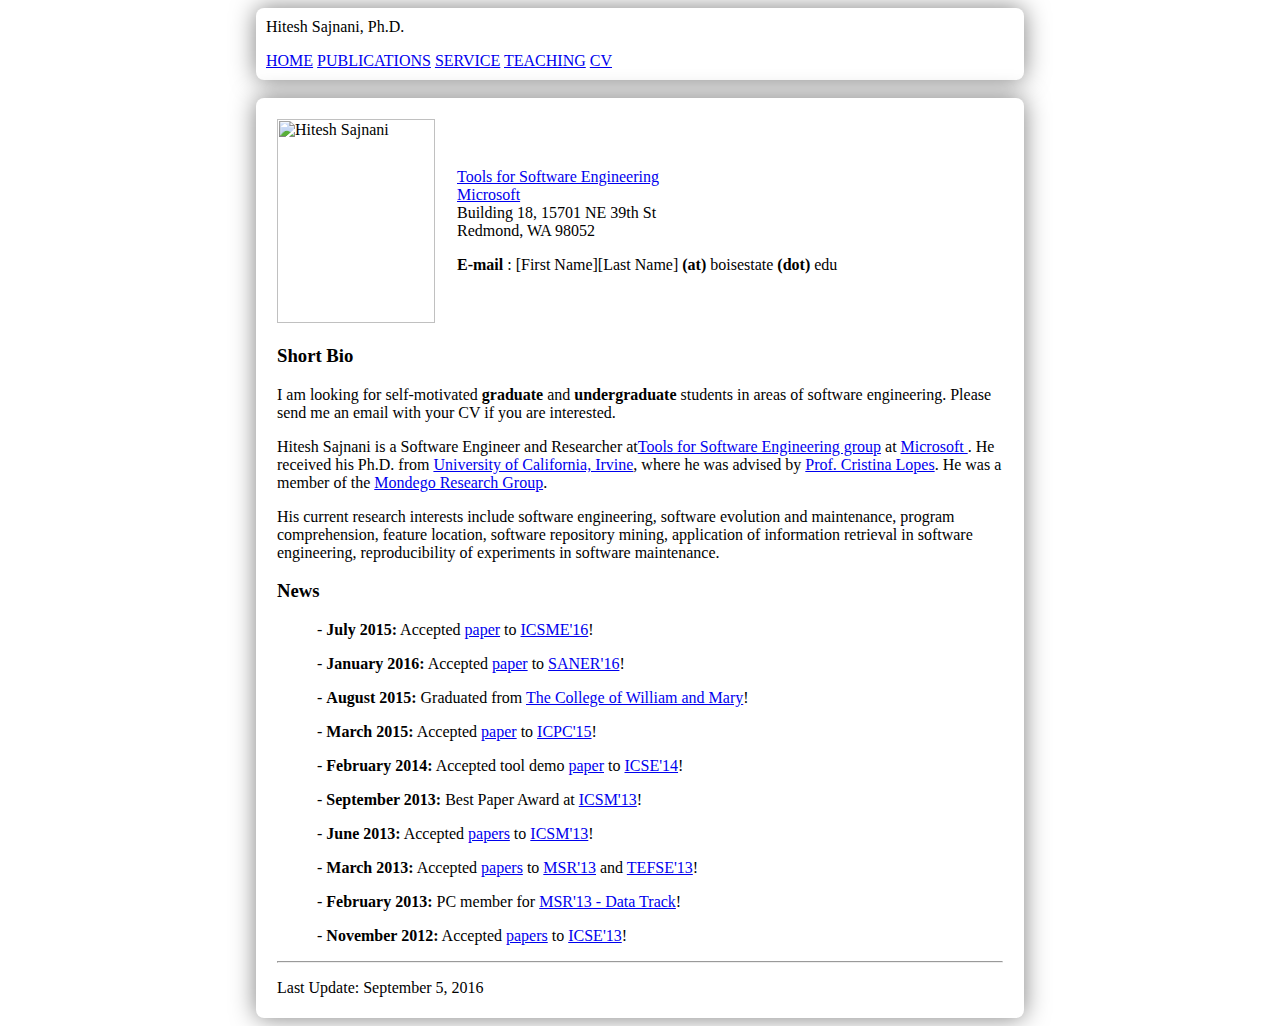
==== index.html @ 151d57f2 "adding profile pic." ====
<html>

<head>
	<meta name="description" content="Engineer and Researcher at Tools for Software Engineering Group at Microsoft" />

	<title>Hitesh Sajnani, Ph.D.</title>

	<link type="text/css" rel="stylesheet" href="css/style.css">
	
	<script type="text/javascript" src="js/jquery-2x.min.js"></script>
	<script type="text/javascript" src="js/ga.js"></script>
	<script type="text/javascript" src="js/gafiles.js"></script>

</head>

<body>

<table width="768" border="0" align="center" cellspacing="10" cellpadding="0" bgcolor="#FFFFFF" style="box-shadow:rgba(0,0,0,0.5) 0px 0px 24px;border-radius:8px;
	background-image:-webkit-gradient(linear, 0% 0%, 0% 90%, from(rgba(255,255,255,0.1)), to(rgba(255,255,255,0.5)));">
    
    <tr>
    	<td>
			<p class="nameOnTopCenter">Hitesh Sajnani, Ph.D.</p>
		
			<p id="navigationMenu">
				<a class="menuSelectedLink" href="index.html">HOME</a>
				<a class="menuAvailableLink" href="publications.html">PUBLICATIONS</a>
				<a class="menuAvailableLink" href="service.html">SERVICE</a>
				<a class="menuAvailableLink" href="teaching.html">TEACHING</a>
				<a class="menuAvailableLink" target="_blank" href="BogdanDitCV.pdf">CV</a>
			</p>

        </td>
    </tr>
</table>

<br/>

<table width="768" border="0" align="center" cellspacing="20" bgcolor="#FFFFFF" style="box-shadow:rgba(00,0,0,0.5) 0px 0px 24px;border-radius:8px;
	background-image:-webkit-gradient(linear, 0% 0%, 0% 90%, from(rgba(255,255,255,0.1)), to(rgba(255,255,255,0.5)));">
    
      <tr>
  	<td width="10%">
		<img src="pictures/hitesh.png" alt="Hitesh Sajnani" width="158" height="204">
	</td>
	
    <td>
<!--	<p class="affiliation">
    	<strong>Ph.D.</strong>
	</p>-->
	<p class="affiliation">
		<a class="linkAffiliation" href="https://www.microsoft.com/en-us/research/project/tools-for-software-engineers/" target="_blank">Tools for Software Engineering</a><br />
		<a class="linkAffiliation" href="https://www.microsoft.com/en-us/" target="_blank">Microsoft</a><br />
		Building 18, 15701 NE 39th St<br />
		Redmond, WA 98052<br />
		</p>
<!--        	<p class="affiliation">
<b>&#69;&#45;&#109;&#97;&#105;&#108;</b>&#58;&#32;&#32;&#91;&#70;&#105;&#114;&#115;&#116;&#32;&#78;&#97;&#109;&#101;&#32;&#73;&#110;&#105;&#116;&#105;&#97;&#108;&#93;&#91;&#76;&#97;&#115;&#116;&#32;&#78;&#97;&#109;&#101;&#93;&#32;<b>&#40;&#97;&#116;&#41;</b>&#32;&#99;&#115;&#32;<b>&#40;&#100;&#111;&#116;&#41;</b>&#32;&#119;&#109;&#32;<b>&#40;&#100;&#111;&#116;&#41;</b>&#32;&#101;&#100;&#117;<br />   -->     	

			<p class="affiliation">
<b>E-mail</b>
&#58;&#32;&#32;&#91;&#70;&#105;&#114;&#115;&#116;&#32;&#78;&#97;&#109;&#101;&#93;&#91;&#76;&#97;&#115;&#116;&#32;&#78;&#97;&#109;&#101;&#93;&#32;<b>&#40;&#97;&#116;</b><b>&#41;</b>&#32;boisestate&#32;<b>&#40;&#100;&#111;&#116;&#41;</b>&#32;&#101;&#100;&#117;<br />
	</p>
	</td>
	


  </tr>

  <tr>
  	<td class="classText" colspan="2">

<h3 class="defaultHeader">Short Bio</h3>

<p class="announcementStudents">I am looking for self-motivated <strong>graduate</strong> and <strong>undergraduate</strong> students in areas of software engineering. Please send me an email with your CV if you are interested.</p>

<p>Hitesh Sajnani is a Software Engineer and Researcher at<a class="classLinks" href="http://coen.boisestate.edu/cs/" target="_blank">Tools for Software Engineering group</a> at <a class="classLinks" href="http://www.boisestate.edu/" target="_blank">Microsoft </a>. He received his Ph.D. from <a class="classLinks" href="http://www.wm.edu/" target="_blank">University of California, Irvine</a>, where he was advised by <a class="classLinks" href="http://www.cs.wm.edu/~denys/" target="_blank">Prof. Cristina Lopes</a>. He was a member of the <a class="classLinks" href="http://www.cs.wm.edu/semeru/" target="_blank">Mondego Research Group</a>.

<!-- He obtained his M.S. in <a class="classLinks" href="http://engineering.wayne.edu/cs/" target="_blank">Computer Science</a> from <a class="classLinks" href="http://wayne.edu/" target="_blank">Wayne State University</a>, under the supervision of <a class="classLinks" href="http://www.cs.wayne.edu/~amarcus/" target="_blank">Dr. Andrian Marcus</a> and a B.S. in <a class="classLinks" href="http://www.cs.ubbcluj.ro/en/" target="_blank">Computer Science</a> from <a class="classLinks" href="http://www.ubbcluj.ro/en/" target="_blank">Babe&#x219;-Bolyai University</a> (Cluj-Napoca, Romania).
</p>
-->
<p>His current research interests include software engineering, software evolution and maintenance, program comprehension, feature location, software repository mining, application of information retrieval in software engineering, reproducibility of experiments in software maintenance.
</p>

<h3 class="defaultHeader">News</h3>

<ul style="list-style-type:none">
	<li><p>- <strong>July 2015:</strong> Accepted <a class="classLinks" href="publications.html">paper</a> to <a class="classLinks" href="http://icsme2016.github.io/" target="_blank">ICSME'16</a>! </p>

	<li><p>- <strong>January 2016:</strong> Accepted <a class="classLinks" href="publications.html">paper</a> to <a class="classLinks" href="http://saner.inf.usi.ch/" target="_blank">SANER'16</a>! </p>

	<li><p>- <strong>August 2015:</strong> Graduated from <a class="classLinks" href="http://www.wm.edu/" target="_blank">The College of William and Mary</a>! </p>

	<li><p>- <strong>March 2015:</strong> Accepted <a class="classLinks" href="publications.html">paper</a> to <a class="classLinks" href="https://dibt.unimol.it/ICPC15/" target="_blank">ICPC'15</a>! </p>

	<li><p>- <strong>February 2014:</strong> Accepted tool demo <a class="classLinks" href="publications.html">paper</a> to <a class="classLinks" href="http://2014.icse-conferences.org/" target="_blank">ICSE'14</a>! </p>
	
	<li><p>- <strong>September 2013:</strong> Best Paper Award at <a class="classLinks" href="http://icsm2013.tue.nl/AwardWinners/index.html" target="_blank">ICSM'13</a>!</p>
 
	<li><p>- <strong>June 2013:</strong> Accepted <a class="classLinks" href="publications.html">papers</a> to <a class="classLinks" href="http://icsm2013.tue.nl/" target="_blank">ICSM'13</a>! </p>

	<li><p>- <strong>March 2013:</strong> Accepted <a class="classLinks" href="publications.html">papers</a> to <a class="classLinks" href="http://2013.msrconf.org/" target="_blank">MSR'13</a> and <a class="classLinks" href="http://www.cse.msstate.edu/~tefse13/" target="_blank">TEFSE'13</a>! </p>

	<li><p>- <strong>February 2013:</strong> PC member for <a class="classLinks" href="http://2013.msrconf.org/data.php" target="_blank">MSR'13 - Data Track</a>! </p>
	
	<li><p>- <strong>November 2012:</strong> Accepted <a class="classLinks" href="publications.html">papers</a> to <a class="classLinks" href="http://2013.icse-conferences.org/" target="_blank">ICSE'13</a>! </p>

</ul>

	<hr />
    <p class="classCopyright">Last Update: September 5, 2016</p>
	</td>
  </tr>
</table>

</body>

</html>
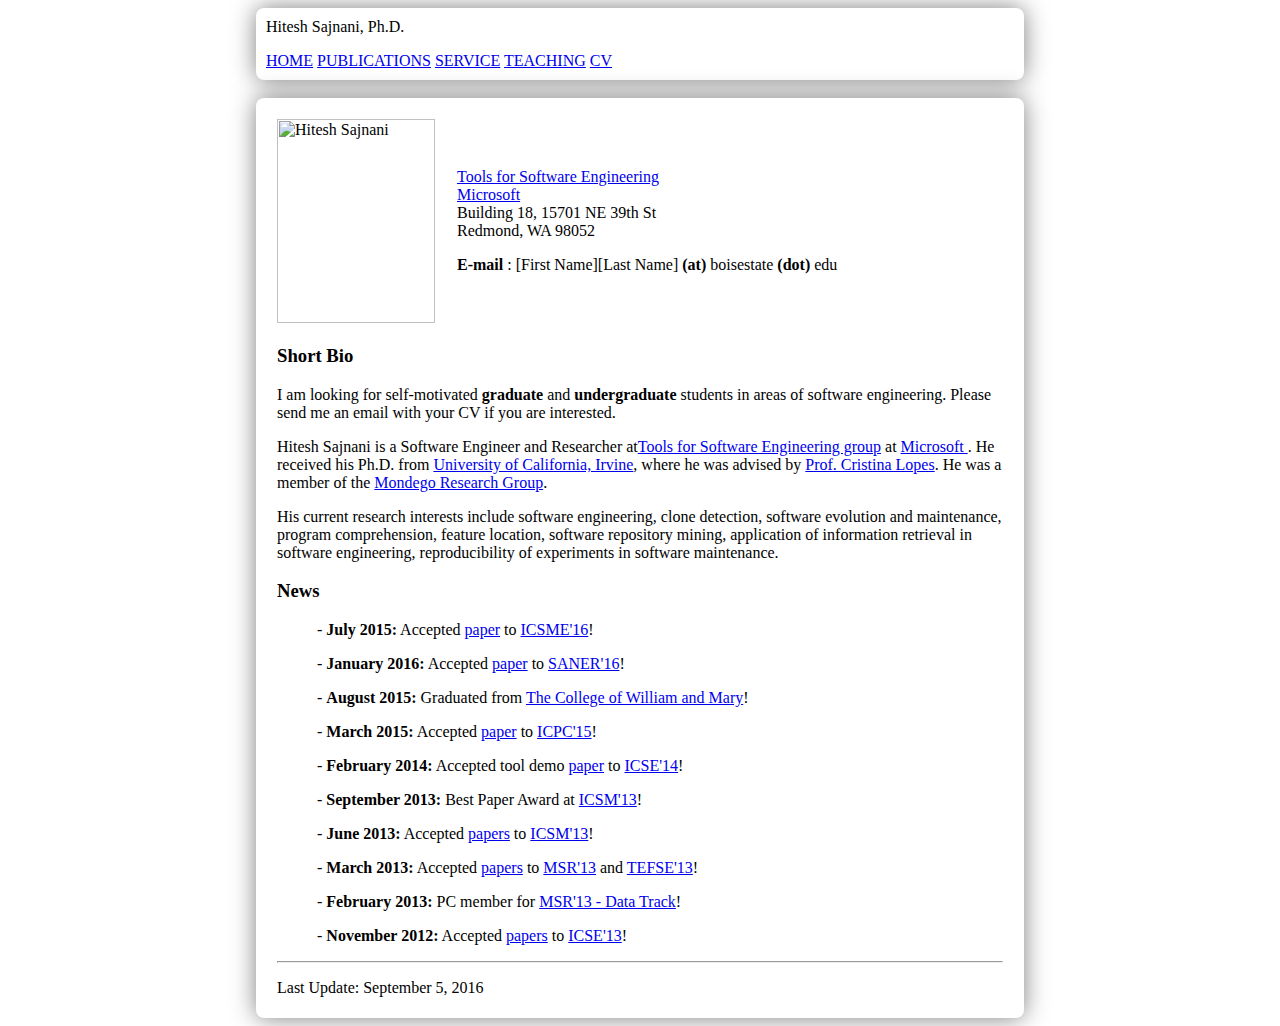
==== commit e8207c82: "trial" ====
--- a/index.html
+++ b/index.html
@@ -80,7 +80,7 @@
 <!-- He obtained his M.S. in <a class="classLinks" href="http://engineering.wayne.edu/cs/" target="_blank">Computer Science</a> from <a class="classLinks" href="http://wayne.edu/" target="_blank">Wayne State University</a>, under the supervision of <a class="classLinks" href="http://www.cs.wayne.edu/~amarcus/" target="_blank">Dr. Andrian Marcus</a> and a B.S. in <a class="classLinks" href="http://www.cs.ubbcluj.ro/en/" target="_blank">Computer Science</a> from <a class="classLinks" href="http://www.ubbcluj.ro/en/" target="_blank">Babe&#x219;-Bolyai University</a> (Cluj-Napoca, Romania).
 </p>
 -->
-<p>His current research interests include software engineering, software evolution and maintenance, program comprehension, feature location, software repository mining, application of information retrieval in software engineering, reproducibility of experiments in software maintenance.
+<p>His current research interests include software engineering, clone detection, software evolution and maintenance, program comprehension, feature location, software repository mining, application of information retrieval in software engineering, reproducibility of experiments in software maintenance.
 </p>
 
 <h3 class="defaultHeader">News</h3>
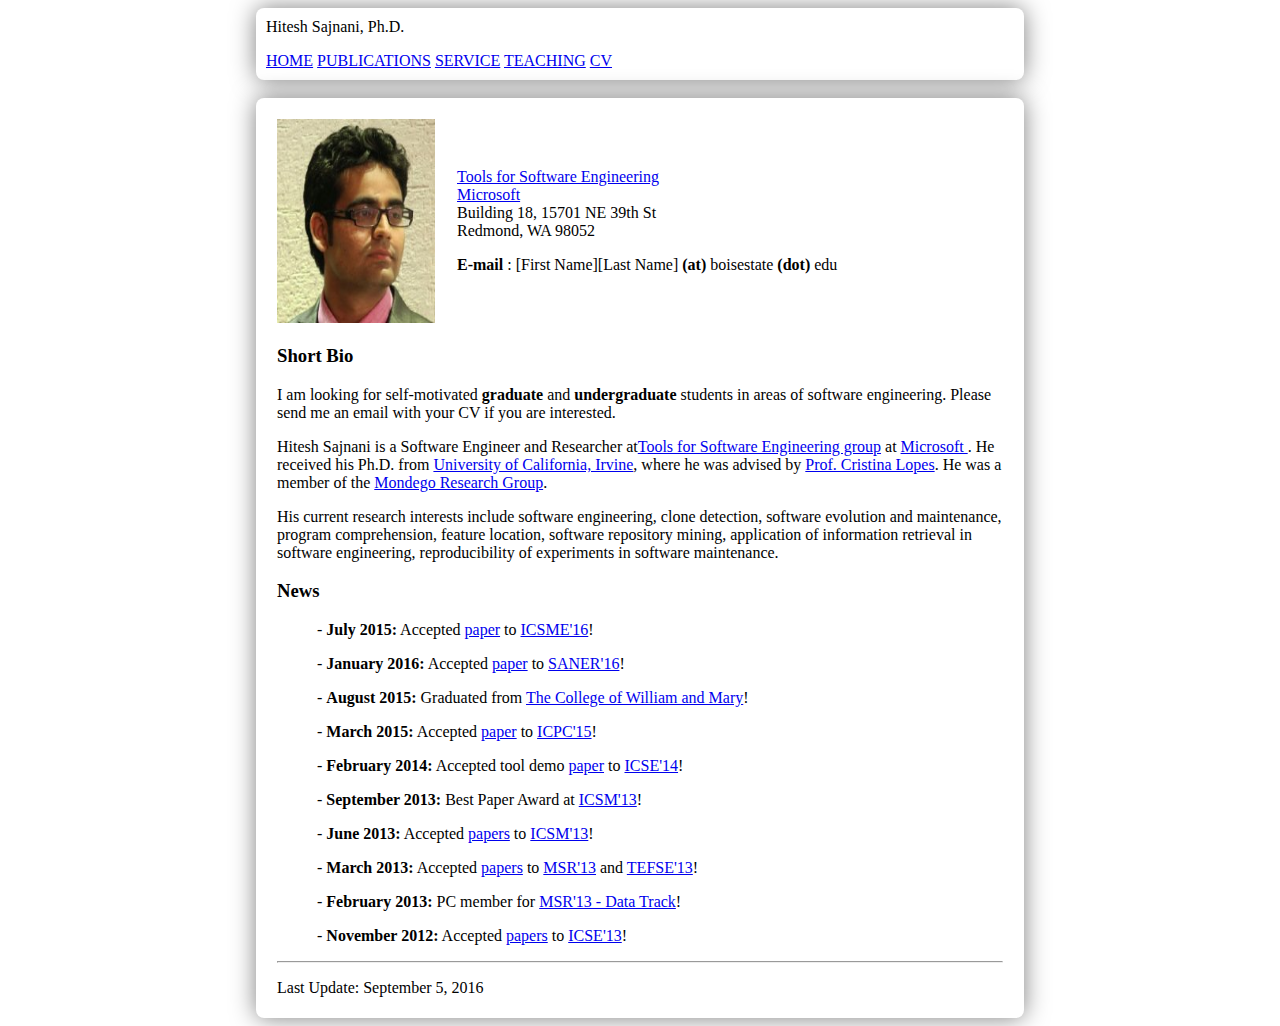
==== commit abadcd18: "png to jpg" ====
--- a/index.html
+++ b/index.html
@@ -42,7 +42,7 @@
     
       <tr>
   	<td width="10%">
-		<img src="pictures/hitesh.png" alt="Hitesh Sajnani" width="158" height="204">
+		<img src="pictures/hitesh.jpg" alt="Hitesh Sajnani" width="158" height="204">
 	</td>
 	
     <td>
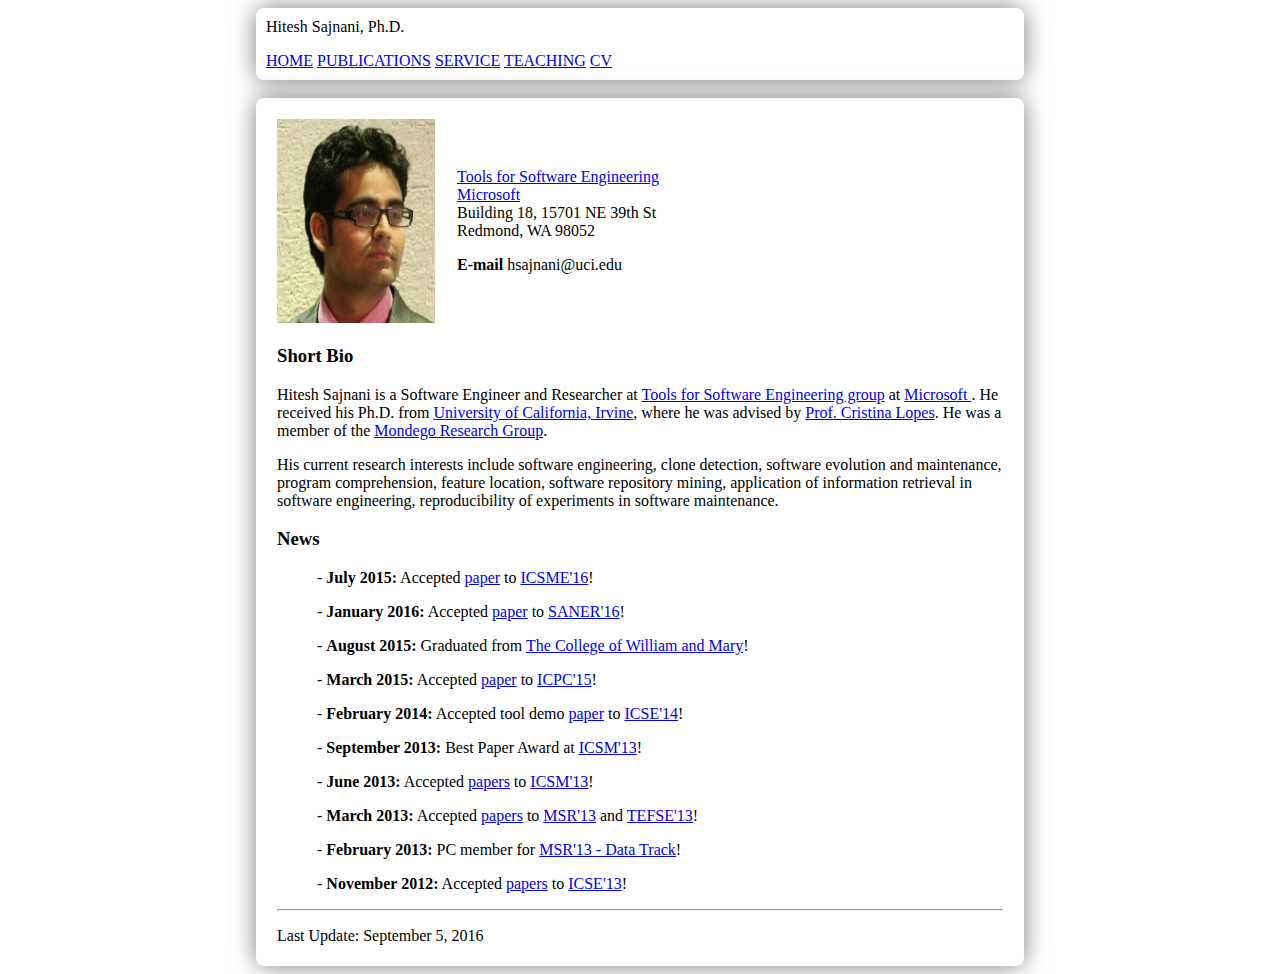
==== commit 97863935: "fixing email." ====
--- a/index.html
+++ b/index.html
@@ -60,7 +60,8 @@
 
 			<p class="affiliation">
 <b>E-mail</b>
-&#58;&#32;&#32;&#91;&#70;&#105;&#114;&#115;&#116;&#32;&#78;&#97;&#109;&#101;&#93;&#91;&#76;&#97;&#115;&#116;&#32;&#78;&#97;&#109;&#101;&#93;&#32;<b>&#40;&#97;&#116;</b><b>&#41;</b>&#32;boisestate&#32;<b>&#40;&#100;&#111;&#116;&#41;</b>&#32;&#101;&#100;&#117;<br />
+hsajnani@uci.edu <br/>
+<!-- &#58;&#32;&#32;&#91;&#70;&#105;&#114;&#115;&#116;&#32;&#78;&#97;&#109;&#101;&#93;&#91;&#76;&#97;&#115;&#116;&#32;&#78;&#97;&#109;&#101;&#93;&#32;<b>&#40;&#97;&#116;</b><b>&#41;</b>&#32;boisestate&#32;<b>&#40;&#100;&#111;&#116;&#41;</b>&#32;&#101;&#100;&#117;<br /> -->
 	</p>
 	</td>
 	
@@ -73,9 +74,7 @@
 
 <h3 class="defaultHeader">Short Bio</h3>
 
-<p class="announcementStudents">I am looking for self-motivated <strong>graduate</strong> and <strong>undergraduate</strong> students in areas of software engineering. Please send me an email with your CV if you are interested.</p>
-
-<p>Hitesh Sajnani is a Software Engineer and Researcher at<a class="classLinks" href="http://coen.boisestate.edu/cs/" target="_blank">Tools for Software Engineering group</a> at <a class="classLinks" href="http://www.boisestate.edu/" target="_blank">Microsoft </a>. He received his Ph.D. from <a class="classLinks" href="http://www.wm.edu/" target="_blank">University of California, Irvine</a>, where he was advised by <a class="classLinks" href="http://www.cs.wm.edu/~denys/" target="_blank">Prof. Cristina Lopes</a>. He was a member of the <a class="classLinks" href="http://www.cs.wm.edu/semeru/" target="_blank">Mondego Research Group</a>.
+<p>Hitesh Sajnani is a Software Engineer and Researcher at <a class="classLinks" href="http://coen.boisestate.edu/cs/" target="_blank">Tools for Software Engineering group</a> at <a class="classLinks" href="http://www.boisestate.edu/" target="_blank">Microsoft </a>. He received his Ph.D. from <a class="classLinks" href="http://www.wm.edu/" target="_blank">University of California, Irvine</a>, where he was advised by <a class="classLinks" href="http://www.cs.wm.edu/~denys/" target="_blank">Prof. Cristina Lopes</a>. He was a member of the <a class="classLinks" href="http://www.cs.wm.edu/semeru/" target="_blank">Mondego Research Group</a>.
 
 <!-- He obtained his M.S. in <a class="classLinks" href="http://engineering.wayne.edu/cs/" target="_blank">Computer Science</a> from <a class="classLinks" href="http://wayne.edu/" target="_blank">Wayne State University</a>, under the supervision of <a class="classLinks" href="http://www.cs.wayne.edu/~amarcus/" target="_blank">Dr. Andrian Marcus</a> and a B.S. in <a class="classLinks" href="http://www.cs.ubbcluj.ro/en/" target="_blank">Computer Science</a> from <a class="classLinks" href="http://www.ubbcluj.ro/en/" target="_blank">Babe&#x219;-Bolyai University</a> (Cluj-Napoca, Romania).
 </p>
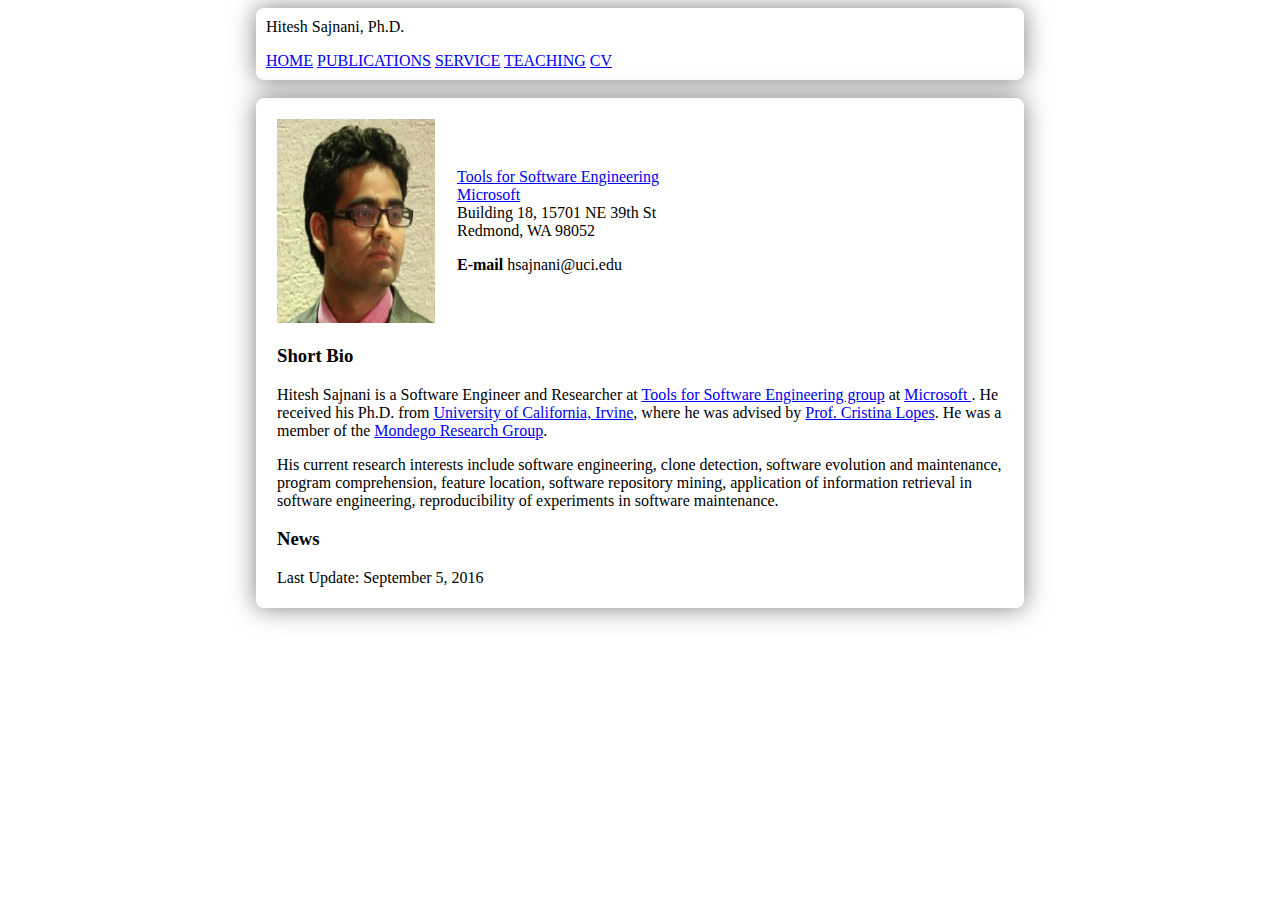
==== commit 9abd6e1c: "News." ====
--- a/index.html
+++ b/index.html
@@ -84,6 +84,7 @@
 
 <h3 class="defaultHeader">News</h3>
 
+<!--
 <ul style="list-style-type:none">
 	<li><p>- <strong>July 2015:</strong> Accepted <a class="classLinks" href="publications.html">paper</a> to <a class="classLinks" href="http://icsme2016.github.io/" target="_blank">ICSME'16</a>! </p>
 
@@ -108,6 +109,7 @@
 </ul>
 
 	<hr />
+	-->
     <p class="classCopyright">Last Update: September 5, 2016</p>
 	</td>
   </tr>
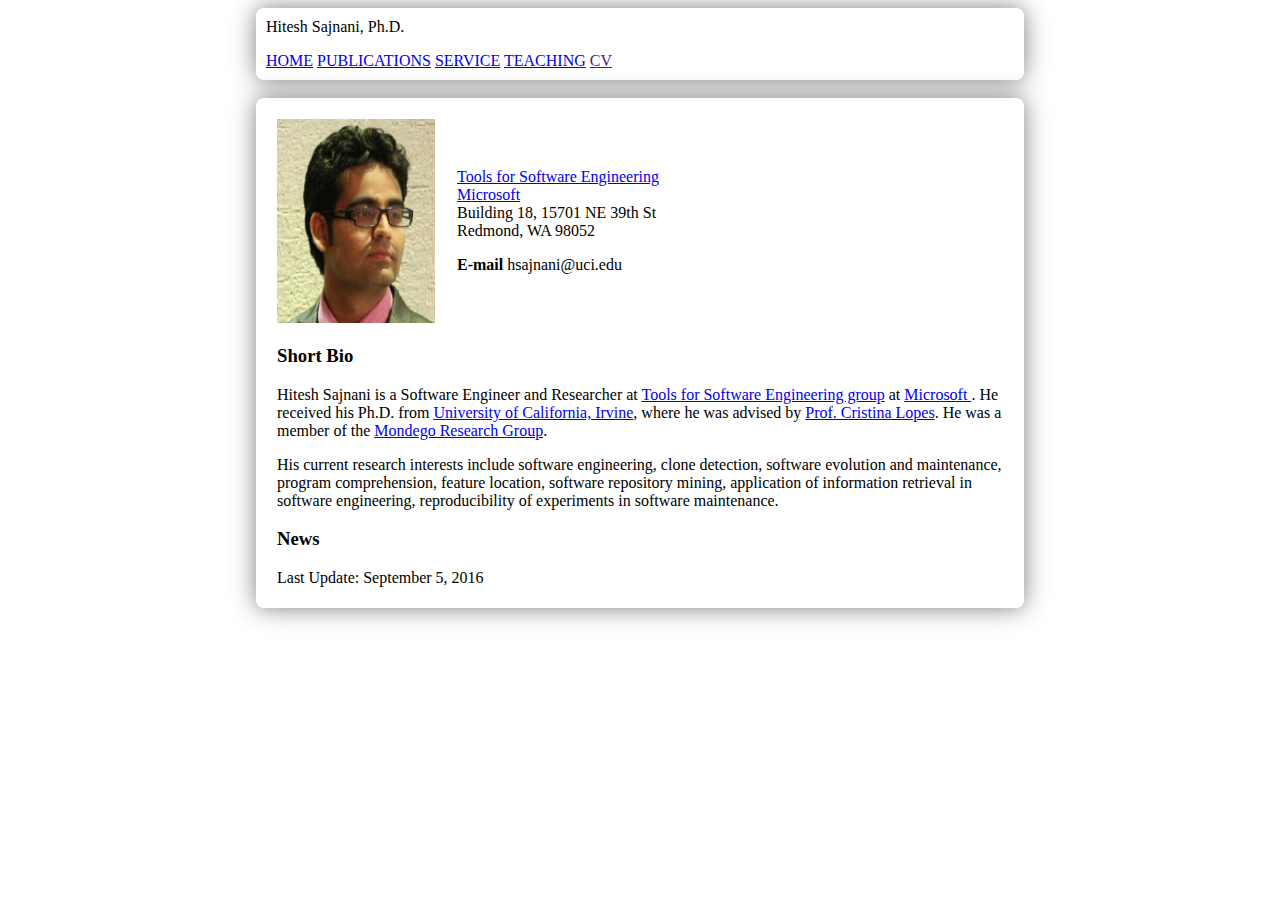
==== commit 3fedf0dc: "adding jquery." ====
--- a/index.html
+++ b/index.html
@@ -8,7 +8,7 @@
 
 	<link type="text/css" rel="stylesheet" href="css/style.css">
 	
-	<script type="text/javascript" src="js/jquery-2x.min.js"></script>
+	<script type="text/javascript" src="js/jquery-3.1.1.min.js"></script>
 	<script type="text/javascript" src="js/ga.js"></script>
 	<script type="text/javascript" src="js/gafiles.js"></script>
 
@@ -28,7 +28,7 @@
 				<a class="menuAvailableLink" href="publications.html">PUBLICATIONS</a>
 				<a class="menuAvailableLink" href="service.html">SERVICE</a>
 				<a class="menuAvailableLink" href="teaching.html">TEACHING</a>
-				<a class="menuAvailableLink" target="_blank" href="BogdanDitCV.pdf">CV</a>
+				<a class="menuAvailableLink" target="_blank" href="">CV</a>
 			</p>
 
         </td>
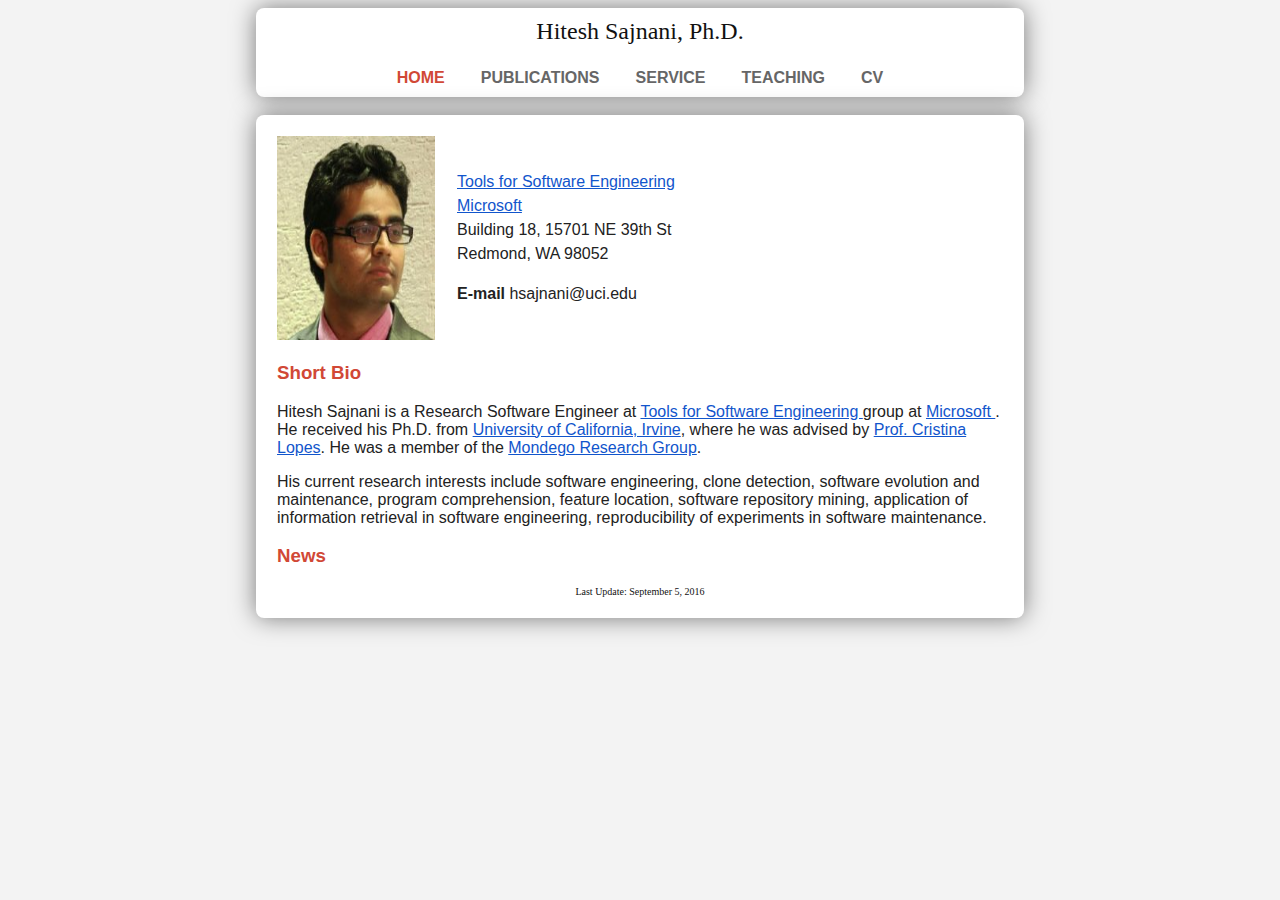
==== commit 8e2c1c1f: "fixing name." ====
--- a/index.html
+++ b/index.html
@@ -74,7 +74,7 @@
 
 <h3 class="defaultHeader">Short Bio</h3>
 
-<p>Hitesh Sajnani is a Software Engineer and Researcher at <a class="classLinks" href="http://coen.boisestate.edu/cs/" target="_blank">Tools for Software Engineering group</a> at <a class="classLinks" href="http://www.boisestate.edu/" target="_blank">Microsoft </a>. He received his Ph.D. from <a class="classLinks" href="http://www.wm.edu/" target="_blank">University of California, Irvine</a>, where he was advised by <a class="classLinks" href="http://www.cs.wm.edu/~denys/" target="_blank">Prof. Cristina Lopes</a>. He was a member of the <a class="classLinks" href="http://www.cs.wm.edu/semeru/" target="_blank">Mondego Research Group</a>.
+<p>Hitesh Sajnani is a Research Software Engineer at <a class="classLinks" href="http://coen.boisestate.edu/cs/" target="_blank">Tools for Software Engineering </a> group at <a class="classLinks" href="http://www.boisestate.edu/" target="_blank">Microsoft </a>. He received his Ph.D. from <a class="classLinks" href="http://www.wm.edu/" target="_blank">University of California, Irvine</a>, where he was advised by <a class="classLinks" href="http://www.cs.wm.edu/~denys/" target="_blank">Prof. Cristina Lopes</a>. He was a member of the <a class="classLinks" href="http://www.cs.wm.edu/semeru/" target="_blank">Mondego Research Group</a>.
 
 <!-- He obtained his M.S. in <a class="classLinks" href="http://engineering.wayne.edu/cs/" target="_blank">Computer Science</a> from <a class="classLinks" href="http://wayne.edu/" target="_blank">Wayne State University</a>, under the supervision of <a class="classLinks" href="http://www.cs.wayne.edu/~amarcus/" target="_blank">Dr. Andrian Marcus</a> and a B.S. in <a class="classLinks" href="http://www.cs.ubbcluj.ro/en/" target="_blank">Computer Science</a> from <a class="classLinks" href="http://www.ubbcluj.ro/en/" target="_blank">Babe&#x219;-Bolyai University</a> (Cluj-Napoca, Romania).
 </p>
--- a/css/style.css
+++ b/css/style.css
@@ -0,0 +1,238 @@
+html 
+{
+	overflow:scroll;
+}
+	
+body 
+{
+	background-color:#F3F3F3;
+}
+
+/*==================================================================================*/
+/*==================================================================================*/
+/*==================================================================================*/
+/*Name on top, center of each page*/
+.nameOnTopCenter
+{
+	color:#111111;
+	text-align:center;
+	font-family:calluna, Georgia, serif;
+	font-size:24px;
+}
+
+/*MENU*/
+#navigationMenu
+{
+	text-align:center;
+}
+
+.menuSelectedLink
+{
+	color:#D14836;
+
+	text-decoration:none;
+	font-family:proxima-nova, 'Helvetica Neue', Helvetica, sans-serif;
+	font-weight:bold;
+
+	padding:0.5em 1em 0.5em 1em;
+}	
+
+.menuAvailableLink
+{
+	color:#666666;
+
+	text-decoration:none;
+	font-family:proxima-nova, 'Helvetica Neue', Helvetica, sans-serif;
+	font-weight:bold;
+	
+	padding:0.5em 1em 0.5em 1em;
+}
+
+.menuAvailableLink:hover
+{
+	color:#333333;
+	background-color:#eeeeee;
+
+	padding:0.5em 1em 0.5em 1em;
+}
+
+/*==================================================================================*/
+/*==================================================================================*/
+/*==================================================================================*/
+/*AFFILIATION (near picture)*/
+.affiliation
+{
+	color:#222222;
+
+	font-family:Arial, Helvetica, sans-serif;
+	
+	line-height:150%;	
+}
+
+.linkAffiliation
+{
+	color:#1155CC;
+}	
+
+.linkAffiliation:hover
+{
+	color:#6611CC;
+}	
+
+/*==================================================================================*/
+/*==================================================================================*/
+/*==================================================================================*/
+
+.defaultHeader
+{
+	color:#D14836;
+}
+
+/*class default text*/
+.classText
+{
+	color:#222222;
+
+	font-family:"Lucida Grande","Lucida Sans",Verdana,Arial,sans-serif;
+}
+
+.classCopyright
+{
+	text-align:center;
+	color:#111111;
+
+	font-family:calluna, Georgia, serif;
+	font-size:10px;
+}
+
+/*class default links*/
+.classLinks
+{
+	color:#1155CC;
+
+	text-decoration:underline;
+}
+
+.classLinks:hover
+{
+	color:#6611CC;
+}
+
+/*==================================================================================*/
+/*==================================================================================*/
+/*==================================================================================*/
+.classTextPublications
+{
+	color:#222222;
+
+	font-family:Arial, Helvetica, sans-serif;
+}
+
+/*PUBLICATIONS*/
+.publicationsYear
+{
+	color:D14836;
+}
+
+/*Authors*/
+.author
+{
+	font-weight:bold;
+	color:#111111;
+	color:#7D848A;
+}
+
+.coauthor
+{
+	color:#7D848A;
+	
+	text-decoration:none;
+}
+
+.coauthor:hover
+{
+	color:#333333;
+}
+
+/*Title*/
+.publicationTitle
+{
+	color:#666666;
+
+	text-decoration:none;
+
+	font-size:larger;
+	font-weight:bold;
+}
+
+.publicationTitle:hover
+{
+	color:#333333;
+}
+
+.venue
+{
+	color:#7D848A;
+
+	text-decoration:none;
+	
+	font-style:italic;
+}
+
+.venue:hover
+{
+	color:#333333;
+}
+
+.venueSuffix
+{
+	color:#333333;
+}
+
+.venueAcceptanceRate
+{
+	color:#333333;
+	
+}
+
+/*Links to Online Appendices*/
+.linkPublication
+{
+	color:#1155CC;
+
+	text-decoration:underline;
+}
+
+.linkPublication:hover
+{
+	color:#6611CC;
+}
+
+/*Publications disclaimer*/
+#idPublicationsDisclaimer
+{
+	font-size:10px;
+}
+
+/*==================================================================================*/
+/*==================================================================================*/
+/*==================================================================================*/
+/*teaching*/
+.teachingYear
+{
+	color:#666666;
+}
+
+.teacherRole
+{
+	font-weight:bold;
+}
+
+/*==================================================================================*/
+/*==================================================================================*/
+/*==================================================================================*/
+/*Announcement Students*/
+.announcementStudents
+{
+	color:#FF0000;
+}
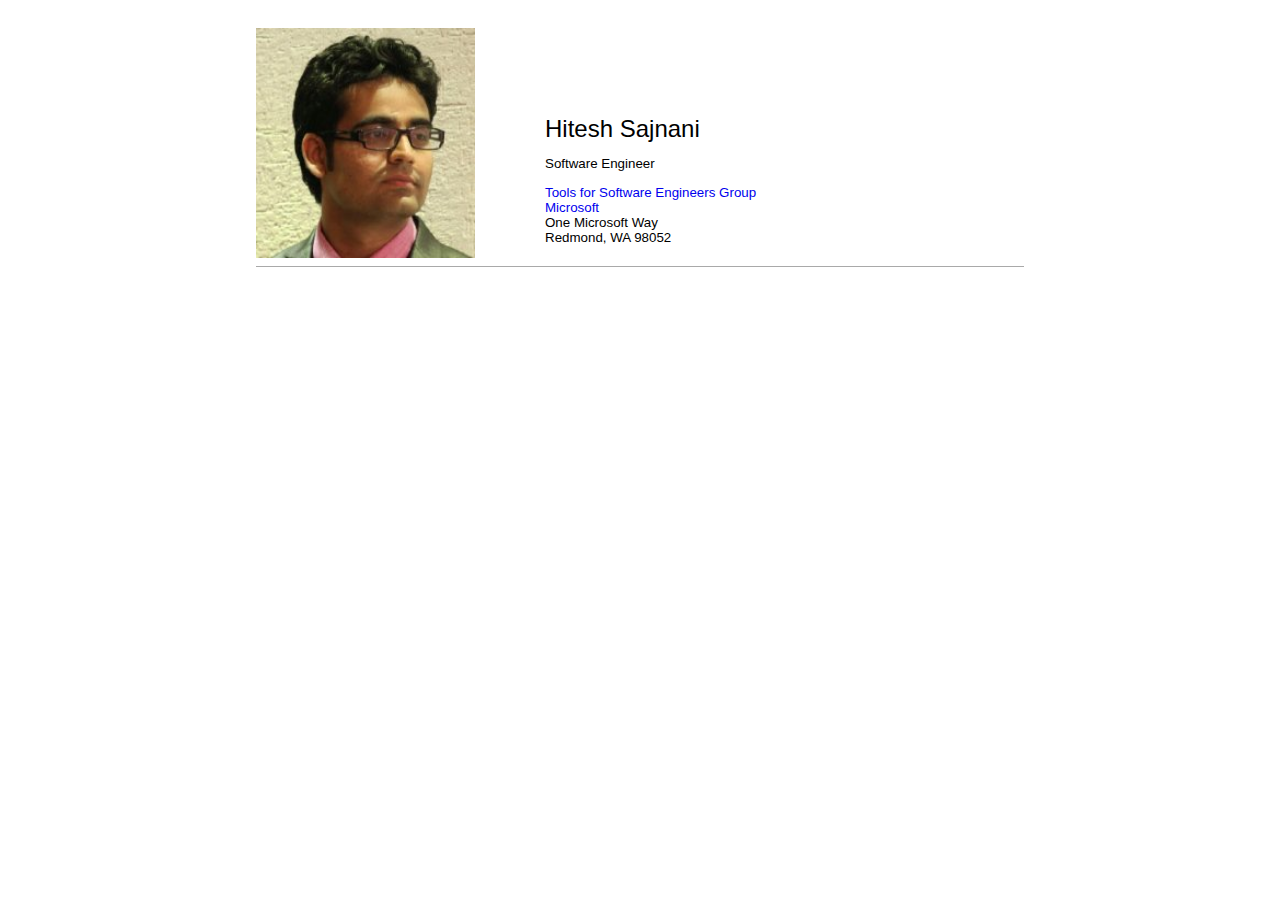
==== commit e2bfa89c: "starter code" ====
--- a/index.html
+++ b/index.html
@@ -1,120 +1,30 @@
 
-<html>
+<!-- saved from url=(0025)https://eskang.github.io/ -->
+<html><head><meta http-equiv="Content-Type" content="text/html; charset=UTF-8">
+	<title>Eunsuk Kang</title>
+	<link rel="stylesheet" href="./Hitesh Sajnani_files/style.css" type="text/css">
+</head>
+<body>
+<br>
 
-<head>
-	<meta name="description" content="Engineer and Researcher at Tools for Software Engineering Group at Microsoft" />
-
-	<title>Hitesh Sajnani, Ph.D.</title>
-
-	<link type="text/css" rel="stylesheet" href="css/style.css">
-	
-	<script type="text/javascript" src="js/jquery-3.1.1.min.js"></script>
-	<script type="text/javascript" src="js/ga.js"></script>
-	<script type="text/javascript" src="js/gafiles.js"></script>
-
-</head>
-
-<body>
-
-<table width="768" border="0" align="center" cellspacing="10" cellpadding="0" bgcolor="#FFFFFF" style="box-shadow:rgba(0,0,0,0.5) 0px 0px 24px;border-radius:8px;
-	background-image:-webkit-gradient(linear, 0% 0%, 0% 90%, from(rgba(255,255,255,0.1)), to(rgba(255,255,255,0.5)));">
-    
-    <tr>
-    	<td>
-			<p class="nameOnTopCenter">Hitesh Sajnani, Ph.D.</p>
-		
-			<p id="navigationMenu">
-				<a class="menuSelectedLink" href="index.html">HOME</a>
-				<a class="menuAvailableLink" href="publications.html">PUBLICATIONS</a>
-				<a class="menuAvailableLink" href="service.html">SERVICE</a>
-				<a class="menuAvailableLink" href="teaching.html">TEACHING</a>
-				<a class="menuAvailableLink" target="_blank" href="">CV</a>
-			</p>
-
-        </td>
-    </tr>
-</table>
-
-<br/>
-
-<table width="768" border="0" align="center" cellspacing="20" bgcolor="#FFFFFF" style="box-shadow:rgba(00,0,0,0.5) 0px 0px 24px;border-radius:8px;
-	background-image:-webkit-gradient(linear, 0% 0%, 0% 90%, from(rgba(255,255,255,0.1)), to(rgba(255,255,255,0.5)));">
-    
-      <tr>
-  	<td width="10%">
-		<img src="pictures/hitesh.jpg" alt="Hitesh Sajnani" width="158" height="204">
-	</td>
-	
-    <td>
-<!--	<p class="affiliation">
-    	<strong>Ph.D.</strong>
-	</p>-->
-	<p class="affiliation">
-		<a class="linkAffiliation" href="https://www.microsoft.com/en-us/research/project/tools-for-software-engineers/" target="_blank">Tools for Software Engineering</a><br />
-		<a class="linkAffiliation" href="https://www.microsoft.com/en-us/" target="_blank">Microsoft</a><br />
-		Building 18, 15701 NE 39th St<br />
-		Redmond, WA 98052<br />
-		</p>
-<!--        	<p class="affiliation">
-<b>&#69;&#45;&#109;&#97;&#105;&#108;</b>&#58;&#32;&#32;&#91;&#70;&#105;&#114;&#115;&#116;&#32;&#78;&#97;&#109;&#101;&#32;&#73;&#110;&#105;&#116;&#105;&#97;&#108;&#93;&#91;&#76;&#97;&#115;&#116;&#32;&#78;&#97;&#109;&#101;&#93;&#32;<b>&#40;&#97;&#116;&#41;</b>&#32;&#99;&#115;&#32;<b>&#40;&#100;&#111;&#116;&#41;</b>&#32;&#119;&#109;&#32;<b>&#40;&#100;&#111;&#116;&#41;</b>&#32;&#101;&#100;&#117;<br />   -->     	
-
-			<p class="affiliation">
-<b>E-mail</b>
-hsajnani@uci.edu <br/>
-<!-- &#58;&#32;&#32;&#91;&#70;&#105;&#114;&#115;&#116;&#32;&#78;&#97;&#109;&#101;&#93;&#91;&#76;&#97;&#115;&#116;&#32;&#78;&#97;&#109;&#101;&#93;&#32;<b>&#40;&#97;&#116;</b><b>&#41;</b>&#32;boisestate&#32;<b>&#40;&#100;&#111;&#116;&#41;</b>&#32;&#101;&#100;&#117;<br /> -->
-	</p>
-	</td>
-	
-
-
-  </tr>
-
-  <tr>
-  	<td class="classText" colspan="2">
-
-<h3 class="defaultHeader">Short Bio</h3>
-
-<p>Hitesh Sajnani is a Research Software Engineer at <a class="classLinks" href="http://coen.boisestate.edu/cs/" target="_blank">Tools for Software Engineering </a> group at <a class="classLinks" href="http://www.boisestate.edu/" target="_blank">Microsoft </a>. He received his Ph.D. from <a class="classLinks" href="http://www.wm.edu/" target="_blank">University of California, Irvine</a>, where he was advised by <a class="classLinks" href="http://www.cs.wm.edu/~denys/" target="_blank">Prof. Cristina Lopes</a>. He was a member of the <a class="classLinks" href="http://www.cs.wm.edu/semeru/" target="_blank">Mondego Research Group</a>.
-
-<!-- He obtained his M.S. in <a class="classLinks" href="http://engineering.wayne.edu/cs/" target="_blank">Computer Science</a> from <a class="classLinks" href="http://wayne.edu/" target="_blank">Wayne State University</a>, under the supervision of <a class="classLinks" href="http://www.cs.wayne.edu/~amarcus/" target="_blank">Dr. Andrian Marcus</a> and a B.S. in <a class="classLinks" href="http://www.cs.ubbcluj.ro/en/" target="_blank">Computer Science</a> from <a class="classLinks" href="http://www.ubbcluj.ro/en/" target="_blank">Babe&#x219;-Bolyai University</a> (Cluj-Napoca, Romania).
-</p>
--->
-<p>His current research interests include software engineering, clone detection, software evolution and maintenance, program comprehension, feature location, software repository mining, application of information retrieval in software engineering, reproducibility of experiments in software maintenance.
-</p>
-
-<h3 class="defaultHeader">News</h3>
-
-<!--
-<ul style="list-style-type:none">
-	<li><p>- <strong>July 2015:</strong> Accepted <a class="classLinks" href="publications.html">paper</a> to <a class="classLinks" href="http://icsme2016.github.io/" target="_blank">ICSME'16</a>! </p>
-
-	<li><p>- <strong>January 2016:</strong> Accepted <a class="classLinks" href="publications.html">paper</a> to <a class="classLinks" href="http://saner.inf.usi.ch/" target="_blank">SANER'16</a>! </p>
-
-	<li><p>- <strong>August 2015:</strong> Graduated from <a class="classLinks" href="http://www.wm.edu/" target="_blank">The College of William and Mary</a>! </p>
-
-	<li><p>- <strong>March 2015:</strong> Accepted <a class="classLinks" href="publications.html">paper</a> to <a class="classLinks" href="https://dibt.unimol.it/ICPC15/" target="_blank">ICPC'15</a>! </p>
-
-	<li><p>- <strong>February 2014:</strong> Accepted tool demo <a class="classLinks" href="publications.html">paper</a> to <a class="classLinks" href="http://2014.icse-conferences.org/" target="_blank">ICSE'14</a>! </p>
-	
-	<li><p>- <strong>September 2013:</strong> Best Paper Award at <a class="classLinks" href="http://icsm2013.tue.nl/AwardWinners/index.html" target="_blank">ICSM'13</a>!</p>
- 
-	<li><p>- <strong>June 2013:</strong> Accepted <a class="classLinks" href="publications.html">papers</a> to <a class="classLinks" href="http://icsm2013.tue.nl/" target="_blank">ICSM'13</a>! </p>
-
-	<li><p>- <strong>March 2013:</strong> Accepted <a class="classLinks" href="publications.html">papers</a> to <a class="classLinks" href="http://2013.msrconf.org/" target="_blank">MSR'13</a> and <a class="classLinks" href="http://www.cse.msstate.edu/~tefse13/" target="_blank">TEFSE'13</a>! </p>
-
-	<li><p>- <strong>February 2013:</strong> PC member for <a class="classLinks" href="http://2013.msrconf.org/data.php" target="_blank">MSR'13 - Data Track</a>! </p>
-	
-	<li><p>- <strong>November 2012:</strong> Accepted <a class="classLinks" href="publications.html">papers</a> to <a class="classLinks" href="http://2013.icse-conferences.org/" target="_blank">ICSE'13</a>! </p>
-
-</ul>
-
-	<hr />
-	-->
-    <p class="classCopyright">Last Update: September 5, 2016</p>
-	</td>
-  </tr>
-</table>
-
-</body>
-
-</html>
+<div class="container">
+<div id="photo">
+  <img src="./Hitesh Sajnani_files/hitesh_mugshot.jpg" width="219" height="230" border="0"><br>
+</div>
+<div id="sigtext">
+  <dl>
+    <dt class="name">Hitesh Sajnani</dt>
+    <dt><p></p></dt>
+    <dt>Software Engineer</dt>
+    <dt><p></p></dt>
+    <dt><p></p></dt>
+    <dt><a href="https://www.microsoft.com/en-us/research/project/tools-for-software-engineers/">Tools for Software Engineers Group</a></dt>
+    <dt><a href="https://www.microsoft.com/en-in/">Microsoft</a></dt>
+    <dt>One Microsoft Way</dt>
+    <dt>Redmond, WA 98052</dt>
+ </dl>
+</div>
+</div>
+      
+<hr>
+</body></html>--- a/Hitesh Sajnani_files/style.css
+++ b/Hitesh Sajnani_files/style.css
@@ -0,0 +1,72 @@
+body {
+    margin-top: 10px;
+    margin-bottom: 10px;
+    margin-right: 20%;
+    margin-left: 20%;
+    background-color:#FFFFFF
+}
+
+a {
+    text-decoration:none
+}
+
+#photo {
+    display: table-cell;
+    padding-right: 70px;
+}
+
+#sigtext{
+    display: table-cell;
+    vertical-align: bottom;
+}
+
+.container {
+    display: table;
+    clear: overflow:hidden;
+}
+
+hr {
+    width: 100%;
+    background-color: #A9A9A9;
+    border: 0px;
+    height: 1px;
+}
+
+.name {
+   font-family: verdana, tahoma, sans-serif;
+   font-size: 18pt;
+   color: #000000
+}
+
+
+span.shade{
+    font-family: verdana, tahoma, sans-serif;
+    font-size: 7pt;
+    color: #CCCCCC
+}
+
+p.text {
+    font-family: verdana, tahoma, sans-serif;
+    font-size: 10pt;
+    color: #000000
+}
+
+div {
+    font-family: verdana, tahoma, sans-serif;
+    font-size: 10pt;
+    align: center;
+    color: #000000
+}
+
+h2 {
+    font-family: verdana, tahoma, sans-serif;
+    font-size: 13pt;
+    color: #000000
+}
+
+li {
+    font-family: verdana, tahoma, sans-serif;
+    font-size: 10pt;
+    color: #000000;
+    margin-bottom: 0.5em
+}
